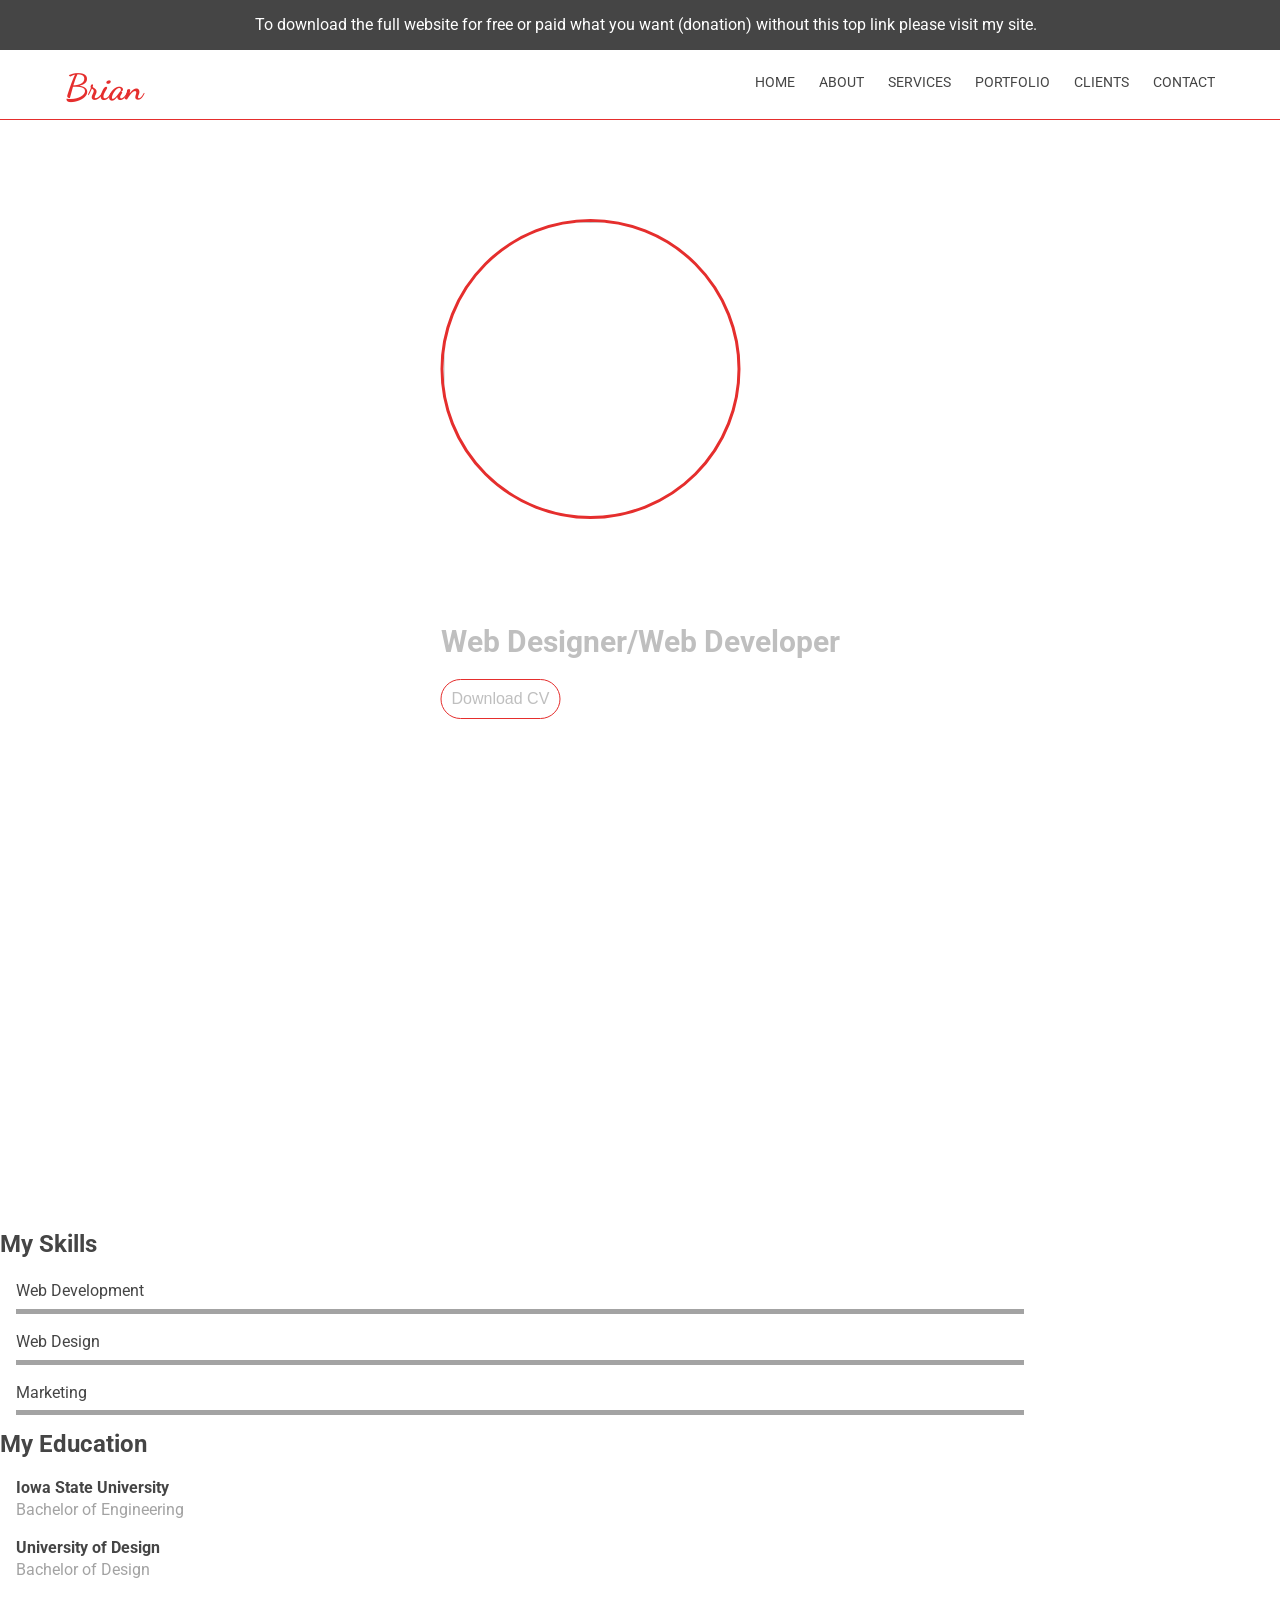
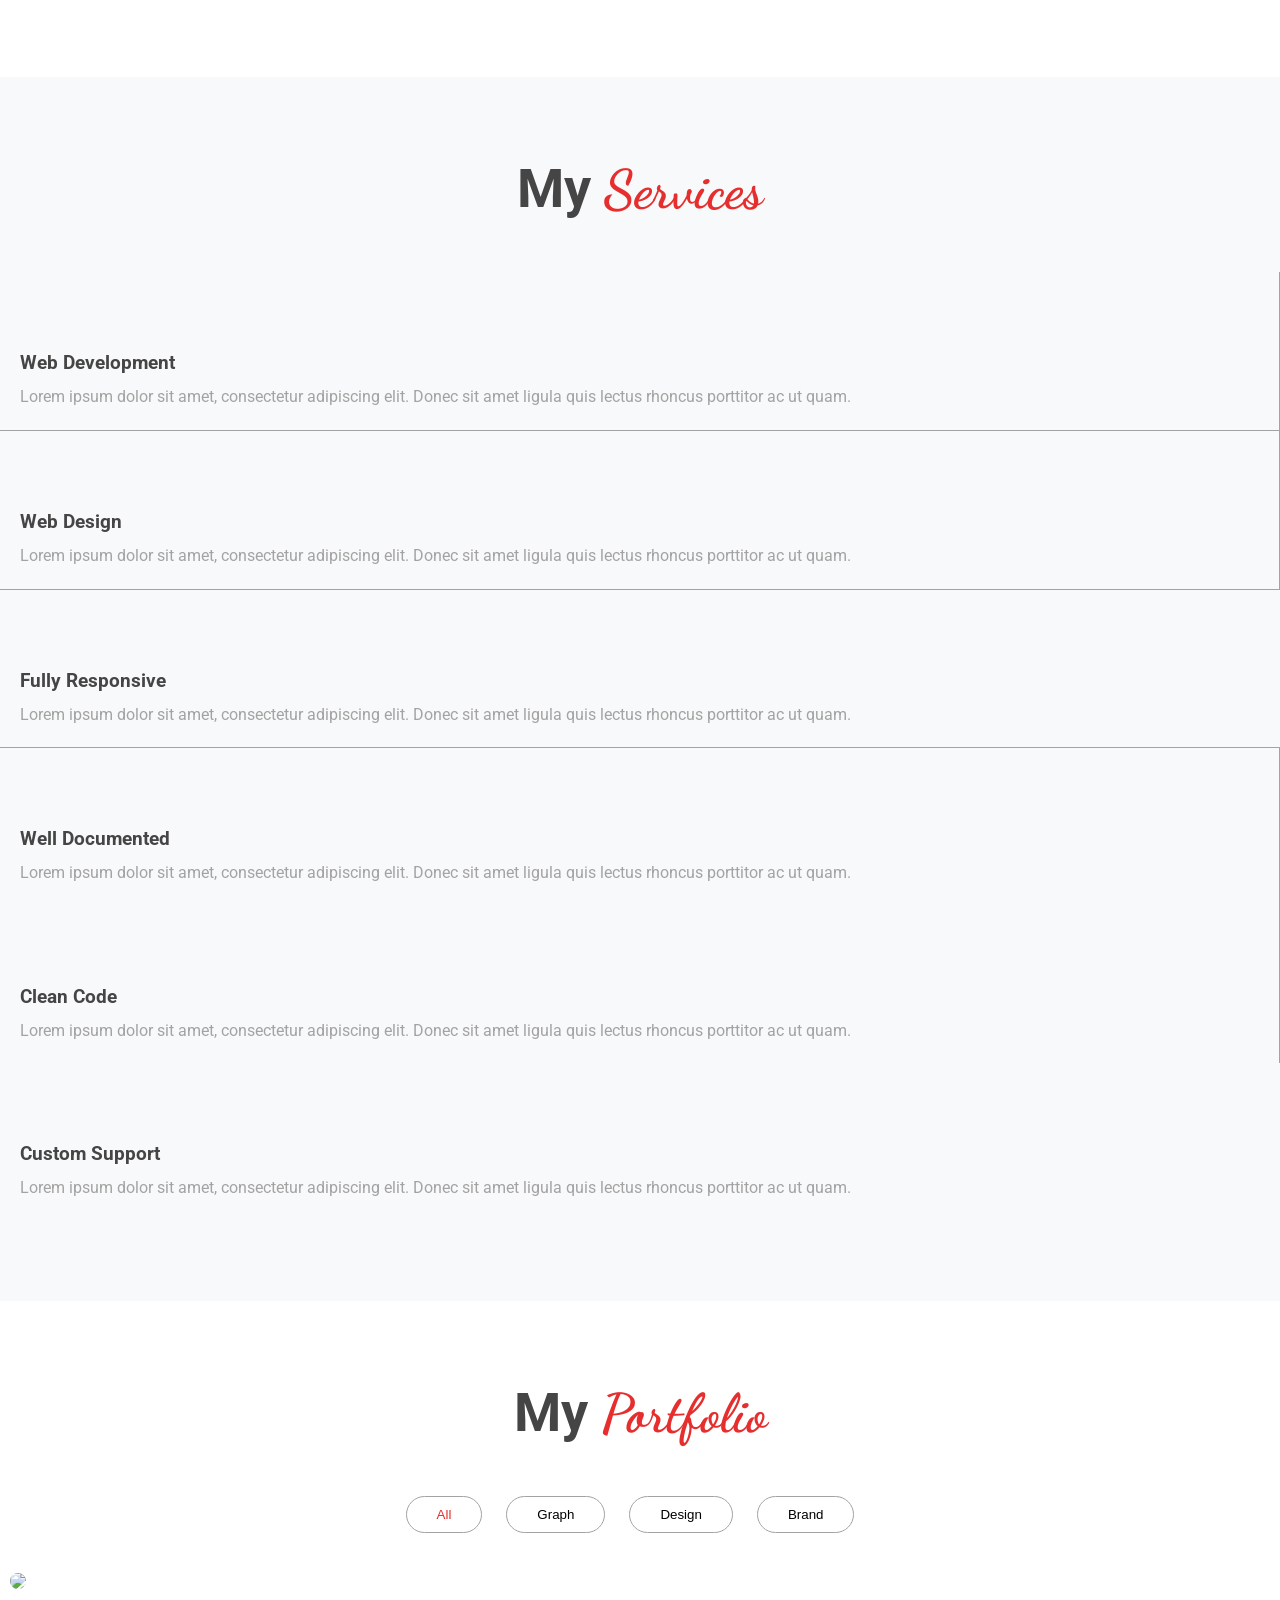
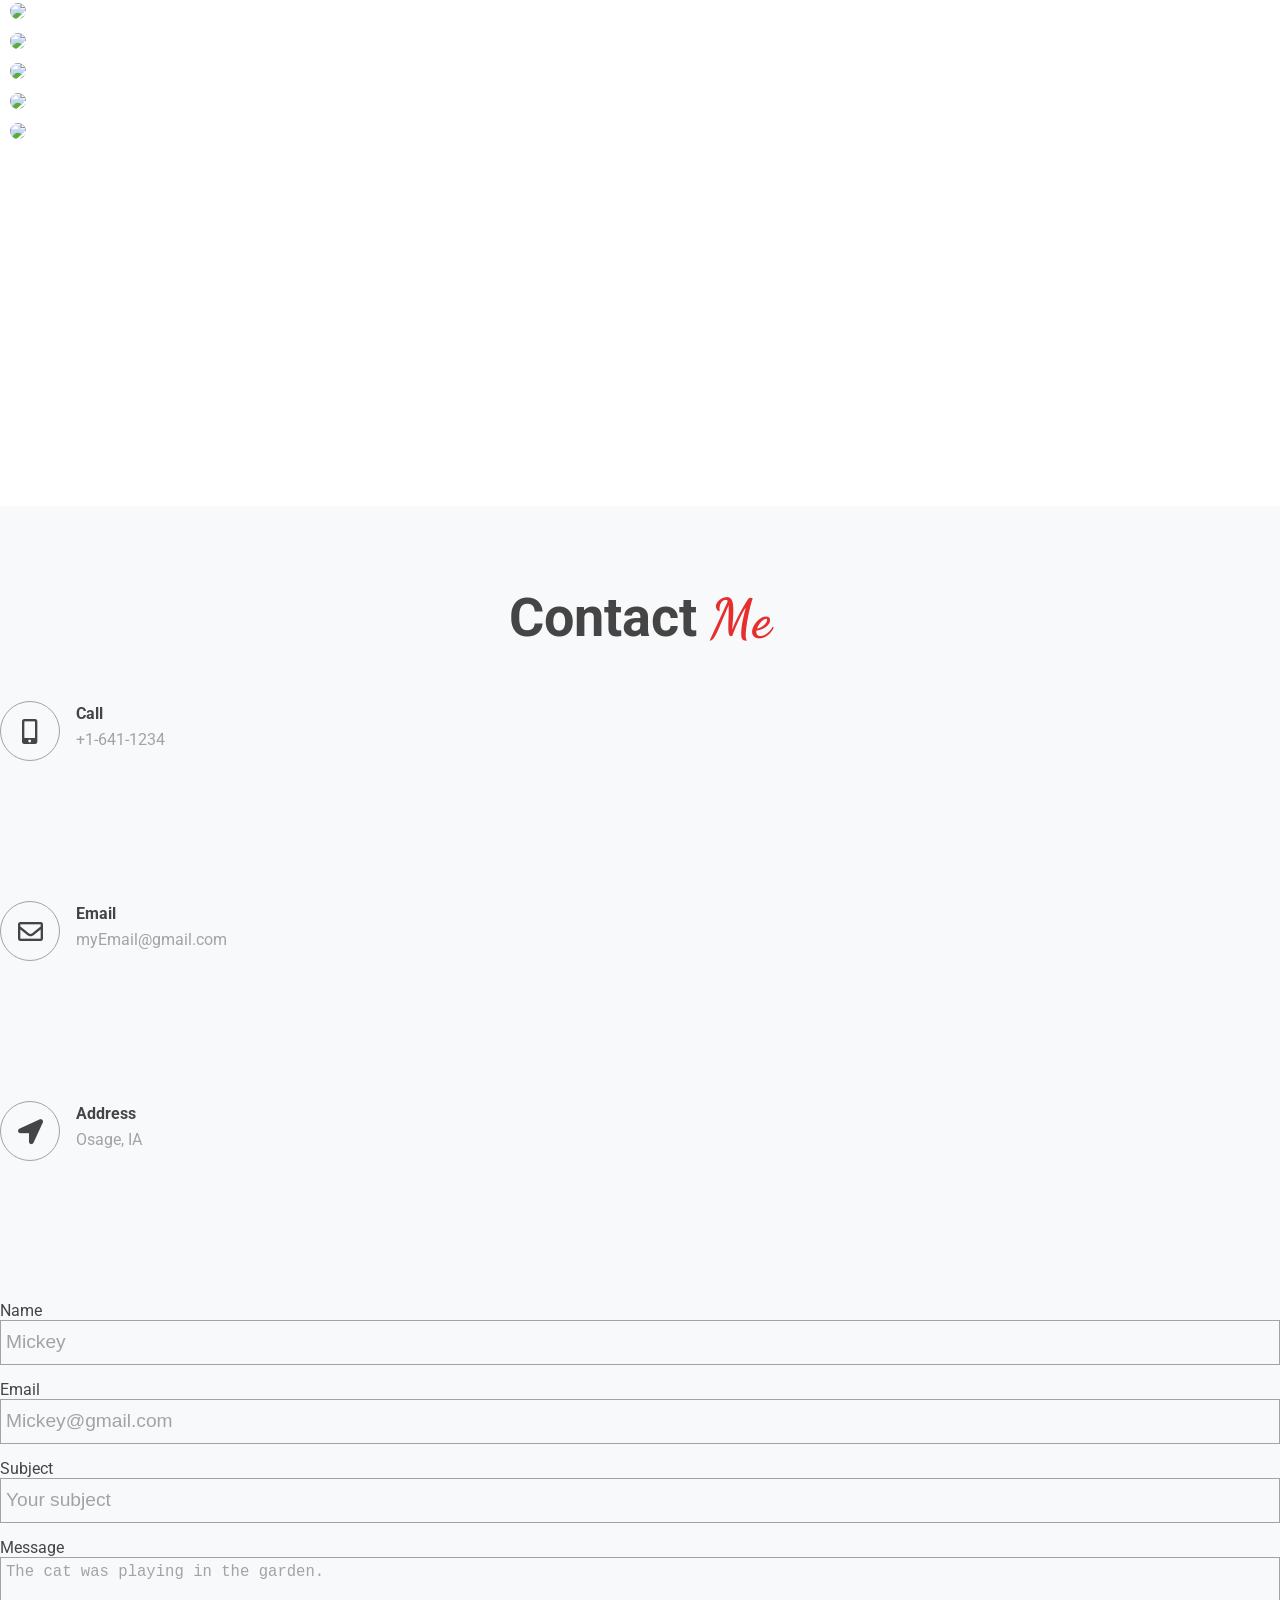
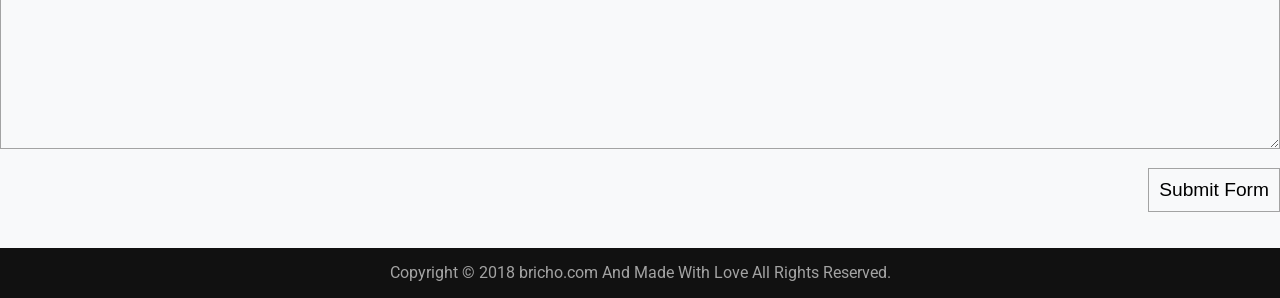
==== 25 Complete Website Project/Brian - Personal Portfolio/index.html @ 04a45b04 "frontend" ====
<!DOCTYPE html>
<html lang="en" >
<head>
  <meta charset="UTF-8">
  <title>CodePen - Brian - Personal Portfolio</title>
  <meta charset="utf-8">
<meta name="viewport" content="width=device-width, initial-scale=1.0">
<title>Brian</title>
<link rel="stylesheet" href="https://use.fontawesome.com/releases/v5.0.10/css/all.css" integrity="sha384-+d0P83n9kaQMCwj8F4RJB66tzIwOKmrdb46+porD/OvrJ+37WqIM7UoBtwHO6Nlg" crossorigin="anonymous">
<link rel="stylesheet" href="https://cdnjs.cloudflare.com/ajax/libs/OwlCarousel2/2.3.4/assets/owl.carousel.min.css">
<link rel="stylesheet" href="https://cdnjs.cloudflare.com/ajax/libs/OwlCarousel2/2.3.4/assets/owl.theme.default.min.css">
<meta name="viewport" content="width=device-width, initial-scale=1"><link rel='stylesheet' href='https://cdnjs.cloudflare.com/ajax/libs/flexboxgrid/6.3.1/flexboxgrid.min.css'>
<link rel='stylesheet' href='https://use.fontawesome.com/releases/v5.010/css/all.css'>
<link rel='stylesheet' href='https://fonts.googleapis.com/css?family=Dancing+Script|Roboto'>
<link rel='stylesheet' href='https://cdnjs.cloudflare.com/ajax/libs/OwlCarousel2/2.3.4/assets/owl.carousel.min.css'>
<link rel='stylesheet' href='https://cdnjs.cloudflare.com/ajax/libs/OwlCarousel2/2.3.4/assets/owl.theme.default.min.css'>
<link rel='stylesheet' href='https://cdnjs.cloudflare.com/ajax/libs/magnific-popup.js/1.1.0/magnific-popup.css'><link rel="stylesheet" href="./style.css">

</head>
<body>
<!-- partial:index.partial.html -->
<!--
For best view switch to full view.

NOTE: For some reason the client section is not loading but does work on the live demo on my website and download version

This is a portfolio I decided to create for people to show off their work. This portfolio includes a working ajax form.  For some reason, I can't get font awesome to show up and will try to get that fix.  As of right now, the ajax will not work in codepen. 

Also if feel free to rename it to whatever you want.

To download this portfolio for free or pay what you want by making a small donation using paypal please visit my website,
http://www.bricho.com/reviews/brian.html

Features
-working ajax form
-sass files when downloaded on the website
-takes advantage of sass variable for easier customization
-Readme files and commented for easy customization

Sources
-Scroll Magic
-Magnific-Popup
-Owl Carousel 2
-Font Awesome
-Flex Box Grid

Images
-Unsplash - pics will be replace with image holder if download on site but can easily be found on unsplash.com

License
-Footer with credit must remain on.  If you really want the footer off then please contact me on my website about making a small donation and I will allow the footer to come off.  If you are taking it for free then please keep the footer with credit on.

For best view switch to full view.

-->

<body>
    
<!--------------------------------------PRELOAD PAGE-------------------------------------->
<!--
<div id="preload-overlay">
    <div class="loader-frame">
        <div class="loader1" id="loader1"></div>
        <div class="loader2" id="loader2"></div>
    </div>
</div>
   --> 
<!--------------------------------------HEADER-------------------------------------->
 
  <div class="link-header">
    <a href="http://www.bricho.com/reviews/brian.html" target="_blank">To download the full website for free or paid what you want (donation) without this top link please visit my site.</a>
  </div>
 
<header id="main-header">
    <div class="header-wrapper">
        <a class="logo" href="#">Brian</a>

        <div class="mobile-toggle">
            <span></span>
            <span></span>
            <span></span>
        </div>

        <nav>
            <ul>
                <!--Main nav to navigate to different parts of the page-->
                <li><a id="hero-link" href="#hero">Home</a></li>
                <li><a id="about-link" href="#about">About</a></li>
                <li><a id="services-link" href="#services">Services</a></li>
                <li><a id="portfolio-link" href="#portfolio">Portfolio</a></li>
                <li><a id="client-link" href="#client">Clients</a></li>
                <li><a id="contact-link" href="#contact">Contact</a></li>
            </ul>
        </nav>
    </div>
</header>
    
<!--------------------------------------HERO IMAGE-------------------------------------->

<<section id="hero">
    <div id="particles-js">
        <div class="row center-xs center-sm center-md center-lg middle-xs middle-sm middle-md middle-lg">
            <div class="col-xs-10 col-sm-10 col-md-10 col-lg-10">
                <div class="hero-content">
                    <img src="http://www.bricho.com/demo/brian/with-particles/img/profile-pic2.jpeg">
                    <h1>Hi! I'm Brian</h1>
                    <h2 id="hero-text-animation">Web Designer/Web Developer</h2>
                    <button class="download"><a download href="downloads/example.txt">Download CV</a></button><!--To add your file simply replace example.txt with whatever file you want-->
                </div>
            </div>
        </div>
    </div>
</section>

<!--------------------------------------ABOUT SECTION-------------------------------------->
    
<section id="about">
    <div class="container">
        <div class="row left-xs left-sm left-md left-lg">
            <div class="col-xs-12 col-sm-12 col-md-6 col-lg-6">
                <div class="about-text">
                    <h2>Hi, I'm <span class="accent-text">Brian</span></h2>
                    <p>I am Brian fusce quis volutpat porta, ut tincidunt eros est nec diam erat quis volutpat porta, neque massa, ut tincidunt eros est nec diam Fusce Fusce quis volutpat porta, ut tincidunt eros est nec diam erat quis volutpat porta, neque massa, ut tincidunt eros est nec diam Fusce Fusce quis volutpat porta, ut tincidunt eros est nec diam erat quis volutpat porta, neque massa, ut tincidunt eros est nec diam Lorem Ipsum is simply dummy text of the printing and typesetting industry. Lorem Ipsum has been the industry's standard dummy text ever since the 1500s, when an unknown printer took a galley of type and scrambled it to make a type specimen book.
                    </p>
                    <ul class="about-social">
                        <!--Social icons for the about section-->
                        <!--These icons are font-awesome icons and more can be looked up at https://fontawesome.com/icons?d=gallery-->
                        <li><a href="http://www.google.com"><i class="fab fa-facebook-f"></i></a></li>
                        <!--Simply replace the google link with your social media link-->
                        <li><a href="http://www.google.com"><i class="fab fa-twitter"></i></a></li>
                        <li><a href="http://www.google.com"><i class="far fa-envelope"></i></a></li>
                        <li><a href="http://www.google.com"><i class="fab fa-google-plus-g"></i></a></li>
                        <li><a href="http://www.google.com"><i class="fab fa-youtube"></i></a></li>
                    </ul>
                </div>
            </div>
            <div class="col-xs-12 col-sm-12 col-md-6 col-lg-6">
                <div class="about-resume">
                    <div class="skills">
                        <h2>My Skills</h2>
                        
                        <div class="skill-progress-container">
                            <p>Web Development</p>
                            <div class="skill-bar">
                                <div class="bar-percent development"><div class="inner-percent"></div></div>
                            </div>
                        </div>
                        
                        <div class="skill-progress-container">
                            <p>Web Design</p>
                            <div class="skill-bar">
                                <div class="bar-percent design"><div class="inner-percent"></div></div>
                            </div>
                        </div>
                        
                        <div class="skill-progress-container">
                            <p>Marketing</p>
                            <div class="skill-bar">
                                <div class="bar-percent marketing"><div class="inner-percent"></div></div>
                            </div>
                        </div>
                    </div>
                    
                    <div class="education">
                        <h2>My Education</h2>
                        <div class="eduction-block">
                            <h4>Iowa State University</h4>
                            <p>Bachelor of Engineering</p>
                        </div>
                        <div class="eduction-block">
                            <h4>University of Design</h4>
                            <p>Bachelor of Design</p>
                        </div>
                    </div>
                </div>
            </div>
        </div>
    </div>
</section>
   
<!--------------------------------------SERVICES SECTION-------------------------------------->

<section id="services">
    <div class="container">
        <div class="section-title">
            <h1>My <span class="accent-text">Services</span></h1>
        </div>
        
        <div class="row center-xs center-sm center-md center-lg trigger"><!--Row 1-->
            <div class="col-xs-12 col-sm-6 col-md-4 col-lg-4 hb vb">
                <div class="service-block">
                    <i class="icon fas fa-code"></i>
                    <h3>Web Development</h3>
                    <p>Lorem ipsum dolor sit amet, consectetur adipiscing elit. Donec sit amet ligula quis lectus rhoncus porttitor ac ut quam.</p>
                </div>
            </div>
            <div class="col-xs-12 col-sm-6 col-md-4 col-lg-4 hb vb">
                <div class="service-block">
                    <i class="icon fas fa-laptop"></i>
                    <h3>Web Design</h3>
                    <p>Lorem ipsum dolor sit amet, consectetur adipiscing elit. Donec sit amet ligula quis lectus rhoncus porttitor ac ut quam.</p>
                </div>
            </div>
            <div class="col-xs-12 col-sm-6 col-md-4 col-lg-4 hb vb">
                <div class="service-block">
                    <i class="icon fas fa-mobile-alt"></i>
                    <h3>Fully Responsive</h3>
                    <p>Lorem ipsum dolor sit amet, consectetur adipiscing elit. Donec sit amet ligula quis lectus rhoncus porttitor ac ut quam.</p>
                </div>
            </div>  
        
            <div class="col-xs-12 col-sm-6 col-md-4 col-lg-4 hb vb">
                <div class="service-block">
                    <i class="icon far fa-file-alt"></i>
                    <h3>Well Documented</h3>
                    <p>Lorem ipsum dolor sit amet, consectetur adipiscing elit. Donec sit amet ligula quis lectus rhoncus porttitor ac ut quam.</p>
                </div>
            </div>
            <div class="col-xs-12 col-sm-6 col-md-4 col-lg-4 hb vb">
                <div class="service-block">
                    <i class="icon far fa-copy"></i>
                    <h3>Clean Code</h3>
                    <p>Lorem ipsum dolor sit amet, consectetur adipiscing elit. Donec sit amet ligula quis lectus rhoncus porttitor ac ut quam.</p>
                </div>
            </div>
            <div class="col-xs-12 col-sm-6 col-md-4 col-lg-4 hb vb">
                <div class="service-block">
                    <i class="icon fas fa-cogs"></i>
                    <h3>Custom Support</h3>
                    <p>Lorem ipsum dolor sit amet, consectetur adipiscing elit. Donec sit amet ligula quis lectus rhoncus porttitor ac ut quam.</p>
                </div>
            </div>
        </div>
        
    </div>
</section>
    
<!--------------------------------------PORTFOLIO SECTION-------------------------------------->
    
<section id="portfolio">
    <div class="container">
        <div class="section-title">
            <h1>My <span class="accent-text">Portfolio</span></h1>
        </div>
        
        <div id="filter-btn" class="button-group">
            <ul>
                <!--Buttons for the image filter-->
                <!--data-filter="What ever you want your image to be filter by"-->
                <li><button class="button is-checked" data-filter="*">All</button></li>
                <li><button class="button" data-filter=".graph">Graph</button></li>
                <li><button class="button" data-filter=".design">Design</button></li>
                <li><button class="button" data-filter=".brand">Brand</button></li>
                <!--End of image filter buttonimg/ports-->
            </ul>
        </div>
        
        <div class="img-grid">
            <div class="img-container graph" data-category="graph">
                <img src="http://www.bricho.com/demo/brian/with-particles/img/portfolio-img.jpeg">
                <div class="img-overlay popup-gallery" href="http://www.bricho.com/demo/brian/with-particles/img/portfolio-img.jpeg">
                    <div class="img-overlay-text">
                        <p>Category</p>
                        <h3>Project Title</h3>
                    </div>
                </div>
            </div>
            
            <div class="img-container brand" data-category="brand">
                <img src="http://www.bricho.com/demo/brian/with-particles/img/portfolio-img.jpeg">
                <div class="img-overlay popup-gallery" href="http://www.bricho.com/demo/brian/with-particles/img/portfolio-img.jpeg">
                    <div class="img-overlay-text">
                        <p>Category</p>
                        <h3>Project Title</h3>
                    </div>
                </div>
            </div>
            
            <div class="img-container design" data-category="design">
                <img src="http://www.bricho.com/demo/brian/with-particles/img/portfolio-img.jpeg">
                <div class="img-overlay popup-gallery" href="http://www.bricho.com/demo/brian/with-particles/img/portfolio-img.jpeg">
                    <div class="img-overlay-text">
                        <p>Category</p>
                        <h3>Project Title</h3>
                    </div>
                </div>
            </div>
            
            <div class="img-container design" data-category="design">
                <img src="http://www.bricho.com/demo/brian/with-particles/img/portfolio-img.jpeg">
                <div class="img-overlay popup-gallery" href="http://www.bricho.com/demo/brian/with-particles/img/portfolio-img.jpeg">
                    <div class="img-overlay-text">
                        <p>Category</p>
                        <h3>Project Title</h3>
                    </div>
                </div>
            </div>
            
            <div class="img-container design" data-category="design">
                <img src="http://www.bricho.com/demo/brian/with-particles/img/portfolio-img.jpeg">
                <div class="img-overlay popup-gallery" href="http://www.bricho.com/demo/brian/with-particles/img/portfolio-img.jpeg">
                    <div class="img-overlay-text">
                        <p>Category</p>
                        <h3>Project Title</h3>
                    </div>
                </div>
            </div>
            
            <div class="img-container graph" data-category="graph">
                <img src="http://www.bricho.com/demo/brian/with-particles/img/portfolio-img.jpeg">
                <div class="img-overlay popup-gallery" href="http://www.bricho.com/demo/brian/with-particles/img/portfolio-img.jpeg">
                    <div class="img-overlay-text">
                        <p>Category</p>
                        <h3>Project Title</h3>
                    </div>
                </div>
            </div>
            
            <!--To add more images simply copy and paste the block of code below not including the comments for each new image.
            If adding more images and you decide that you want a max-height and a overlay of auto meaning a scroll bar will display once you go past the max
            height simply comment out the two blocks of code in styles.scss in the PORTFOLIO section in .img-grid.

            <div class="img-container graph" data-category="graph">
                <img src="img/portfolio-img.jpeg">
                <div class="img-overlay popup-gallery" href="img/portfolio-img.jpeg">
                    <div class="img-overlay-text">
                        <p>Category</p>
                        <h3>Project Title</h3>
                    </div>
                </div>
            </div>

            End of bock of code for copying and pasting-->
            
        </div>
        
    </div>
</section>
    
<!--------------------------------------CLIENT SECTION-------------------------------------->    
    
<section id="client">
    <div class="container">
        <div class="section-title">
            <h1>My Clients</h1>
        </div>
        
        <div class="loop owl-carousel owl-theme">
            <!--To add more testimonial simply and copy and paste another testimonial what is the block of code inbetween these comments-->
            <div class="testimonial-block">
                <p>Lorem Ipsum is simply dummy text of the printing and industry. Lorem Ipsum has been the industry's standard dummy, when an unknown printer took a galley of type a type specimen book.</p>
                <p>Brian Chodur | Evato Author</p>
            </div>
            <!--End of testimonial-->
            <div class="testimonial-block">
                <p>Lorem Ipsum is simply dummy text of the printing and industry. Lorem Ipsum has been the industry's standard dummy, when an unknown printer took a galley of type a type specimen book.</p>
                <p>Brian Chodur | Evato Author</p>
            </div>
            <div class="testimonial-block">
                <p>Lorem Ipsum is simply dummy text of the printing and industry. Lorem Ipsum has been the industry's standard dummy, when an unknown printer took a galley of type a type specimen book.</p>
                <p>Brian Chodur | Evato Author</p>
            </div>
        </div>
    </div>
</section>
    
<!--------------------------------------CONTACT SECTION-------------------------------------->
    
<section id="contact">
    <div class="container">
        <div class="section-title">
            <h1>Contact <span class="accent-text">Me</span></h1>
        </div>
        
        <div class="row center-xs center-sm center-md center-lg">
            <div class="col-xs-12 col-sm-4 col-md-4 col-lg-4">
                <div class="contact-info">
                    
                    <div class="contact-block">
                        <i class="fas fa-mobile-alt"></i>
                        <div class="contact-text">
                            <p>Call</p>
                            <p>+1-641-1234</p>
                        </div>
                    </div>
                    
                    <div class="contact-block">
                        <i class="far fa-envelope"></i>
                        <div class="contact-text">
                            <p>Email</p>
                            <p>myEmail@gmail.com</p>
                        </div>
                    </div>
                    
                    <div class="contact-block">
                        <i class="fas fa-location-arrow"></i>
                        <div class="contact-text">
                            <p>Address</p>
                            <p>Osage, IA</p>
                        </div>
                    </div>
                </div>
            </div>
            
            <div class="col-xs-12 col-sm-8 col-md-8 col-lg-8">
                <form id="contact-form" onsubmit="submitForm(); return false;">
                    <div class="field">
                        Name<br>
                        <input type="text" id="name" value="Mickey" required>
                    </div>
                    <div class="field">
                        Email<br>
                        <input type="text" id="email" value="Mickey@gmail.com" required>
                    </div>
                    <div class="field">
                        Subject<br>
                        <input type="text" id="subject" value="Your subject" required>
                    </div>
                    <div class="field">
                        Message<br>
                        <textarea id="message" rows="10" cols="75" required>The cat was playing in the garden.</textarea>
                    </div>
                    <div class="field">
                        <input type="submit" id="contact-submit" value="Submit Form"><span id="status"></span>
                    </div>
                </form>
            </div>
        
        </div>
    </div>
</section>
    
<!--------------------------------------FOOTER SECTION-------------------------------------->

<footer>
    <p>Copyright &#169; 2018 bricho.com And Made With Love All Rights Reserved.</p>
</footer>
    
<script src="https://ajax.googleapis.com/ajax/libs/jquery/3.3.1/jquery.min.js"></script>
<script src="https://unpkg.com/isotope-layout@3/dist/isotope.pkgd.min.js"></script>
<script src="http://cdn.jsdelivr.net/particles.js/2.0.0/particles.min.js"></script>
<script src="js/particles.js"></script>
<script src="js/owl.carousel.min.js"></script>
<script src="js/jquery.magnific-popup.js"></script>
<script src="js/scrollmagic/minified/ScrollMagic.min.js"></script>
<script src="js/scrollmagic/uncompressed/plugins/debug.addIndicators.js"></script>
<script src="js/main.js"></script>
    
</body>
</html>
<!-- partial -->
  <script src='https://cdnjs.cloudflare.com/ajax/libs/jquery/3.3.1/jquery.min.js'></script>
<script src='https://unpkg.com/isotope-layout@3/dist/isotope.pkgd.min.js'></script>
<script src='https://cdn.jsdelivr.net/particles.js/2.0.0/particles.min.js'></script>
<script src='https://cdnjs.cloudflare.com/ajax/libs/OwlCarousel2/2.3.4/assets/owl.carousel.min.css'></script>
<script src='https://cdnjs.cloudflare.com/ajax/libs/magnific-popup.js/1.1.0/jquery.magnific-popup.min.js'></script>
<script src='https://cdnjs.cloudflare.com/ajax/libs/ScrollMagic/2.0.2/ScrollMagic.min.js'></script><script  src="./script.js"></script>

</body>
</html>
---- 25 Complete Website Project/Brian - Personal Portfolio/style.css ----
* {
  -webkit-box-sizing: border-box;
  box-sizing: border-box;
  margin: 0;
  padding: 0; }

body, html {
  margin: 0;
  padding: 0;
  height: 100%; }

img {
  width: 100%; 
}

.container {
  margin: auto;
  padding-top: 80px;
  padding-bottom: 80px; }

/***********************************UNIVERSAL STYLES***********************************/
body {
  font-family: "Roboto", sans-serif;
  color: #454545; }

@media screen and (max-width: 760px) {
  .container {
    padding-right: 25px;
    padding-left: 25px; } }

.section-title {
  font-size: 36px;
  text-align: center;
  margin-bottom: 50px; }

.accent-text {
  font-family: "Dancing Script", cursive;
  color: #E52E2D; }

.active {
  color: #E52E2D; }

.is-checked {
  color: #E52E2D; }

h2 {
  margin-bottom: 20px; }

h3 {
  margin-top: 20px;
  margin-bottom: 10px; }

p {
  font-size: 16px;
  line-height: 1.6;
  color: #a3a3a3; }

ul {
  list-style: none; }

li {
  display: inline-block; }

a {
  text-decoration: none; }

/***********************************SCROLL BAR STYLES***********************************/
/* width */
::-webkit-scrollbar {
  width: 5px; }

/* Track */
::-webkit-scrollbar-track {
  background: #a3a3a3;
  border-radius: 10px; }

/* Handle */
::-webkit-scrollbar-thumb {
  background: #E52E2D; }

/***********************************PRELOAD PAGE***********************************/
#preload-overlay {
  width: 100%;
  height: 100%;
  background: #fff;
  position: fixed;
  top: 0;
  left: 0;
  z-index: 9000; }

.loader-frame {
  width: 100px;
  height: 100px;
  top: 50%;
  left: 50%;
  -webkit-transform: translate(-50%, -50%);
  -ms-transform: translate(-50%, -50%);
  transform: translate(-50%, -50%);
  position: relative; }

.loader1, .loader2 {
  position: absolute;
  border: 5px solid transparent;
  border-radius: 50%; }

.loader1 {
  width: 100px;
  height: 100px;
  border-top: 5px solid #E52E2D;
  border-bottom: 5px solid #E52E2D;
  -webkit-animation: clockwisespin 2s linear infinite;
  animation: clockwisespin 2s linear infinite; }

.loader2 {
  width: 90px;
  height: 90px;
  border-left: 5px dotted #454545;
  border-right: 5px dotted #454545;
  top: 5px;
  left: 5px;
  -webkit-animation: anticlockwisespin 2.5s linear infinite;
  animation: anticlockwisespin 2.5s linear infinite; }

@-webkit-keyframes clockwisespin {
  from {
    -webkit-transform: rotate(0deg);
    transform: rotate(0deg); }
  to {
    -webkit-transform: rotate(360deg);
    transform: rotate(360deg); } }

@keyframes clockwisespin {
  from {
    -webkit-transform: rotate(0deg);
    transform: rotate(0deg); }
  to {
    -webkit-transform: rotate(360deg);
    transform: rotate(360deg); } }

@-webkit-keyframes anticlockwisespin {
  from {
    -webkit-transform: rotate(0deg);
    transform: rotate(0deg); }
  to {
    -webkit-transform: rotate(-360deg);
    transform: rotate(-360deg); } }

@keyframes anticlockwisespin {
  from {
    -webkit-transform: rotate(0deg);
    transform: rotate(0deg); }
  to {
    -webkit-transform: rotate(-360deg);
    transform: rotate(-360deg); } }

@-webkit-keyframes fadeout {
  from {
    opactity: 1; }
  to {
    opacity: 0; } }

@keyframes fadeout {
  from {
    opactity: 1; }
  to {
    opacity: 0; } }

/***********************************HEADER STYLES***********************************/
#main-header {
  position: fixed;
  top: 50px;
  max-height: 70px;
  width: 100%;
  padding: 20px 0 10px 0;
  z-index: 900;
  background: #fff;
  border-bottom: 1px #E52E2D solid;
  overflow: hidden; }
  @media screen and (max-width: 760px) {
    #main-header {
      padding-top: 25px; } }

.open-nav {
  max-height: 400px !important; }
  .open-nav .mobile-toggle {
    -webkit-transform: rotate(-90deg);
    -ms-transform: rotate(-90deg);
    transform: rotate(-90deg); }

.logo {
  float: left;
  display: block;
  margin-top: 0;
  margin-bottom: 10px;
  line-height: 1;
  font-size: 27pt;
  font-weight: bold;
  color: #E52E2D;
  font-family: "Dancing Script", cursive; }
  @media screen and (max-width: 760px) {
    .logo {
      float: none; } }

#main-header nav {
  width: 80%;
  float: right; }
  @media screen and (max-width: 760px) {
    #main-header nav {
      width: 100%; } }
  #main-header nav ul {
    float: right;
    overflow: hidden;
    list-style: none;
    text-align: right; }
    @media screen and (max-width: 760px) {
      #main-header nav ul {
        width: 100%;
        float: left;
        padding-top: 10px;
        margin-bottom: 20px;
        text-align: center; } }
    #main-header nav ul li {
      display: inline-block;
      margin-left: 20px;
      line-height: 1.5; }
      @media screen and (max-width: 760px) {
        #main-header nav ul li {
          width: 100%;
          padding: 10px 0;
          margin: 0; } }
    #main-header nav ul a {
      color: #454545;
      text-transform: uppercase;
      font-size: 14px;
      -webkit-transition: color 0.3s ease;
      -o-transition: color 0.3s ease;
      transition: color 0.3s ease; }
    #main-header nav ul .active {
      color: #E52E2D; }
    #main-header nav ul a:hover {
      color: #E52E2D; }

.mobile-toggle {
  display: none;
  cursor: pointer;
  font-size: 20px;
  position: absolute;
  right: 22px;
  top: 0;
  width: 30px;
  -webkit-transition: all 200ms ease-in;
  -moz-transition: all 200ms ease-in;
  -o-transition: all 200ms ease-in;
  transition: all 200ms ease-in; }
  @media screen and (max-width: 760px) {
    .mobile-toggle {
      display: block; } }
  .mobile-toggle span {
    width: 30px;
    height: 4px;
    margin-bottom: 6px;
    border-radius: 1000px;
    background: #454545;
    display: block; }

.header-wrapper {
  max-width: 1200px;
  margin: 0 auto;
  position: relative;
  padding: 0 25px; }

/***********************************HERO STYLES***********************************/
#hero {
  background: url("http://www.bricho.com/demo/brian/with-particles/img/hero8.jpg") no-repeat center center;
  background-size: cover;
  background-attachment: fixed;
  height: 100%;
  position: relative; }

#particles-js {
  width: 100%;
  height: 100%; }

.hero-content {
  position: absolute;
  top: 50%;
  left: 50%;
  -webkit-transform: translate(-50%, -50%);
  -ms-transform: translate(-50%, -50%);
  transform: translate(-50%, -50%); }
  .hero-content h1 {
    font-size: 50px;
    color: #fff;
    margin-top: 30px;
    margin-bottom: 10px; }
  .hero-content h2 {
    font-size: 30px;
    color: #bfbfbf; }
  .hero-content .download {
    color: #bfbfbf;
    background: none;
    border: 1px #E52E2D solid;
    border-radius: 1000px;
    padding: 10px;
    -webkit-transition: border-color 0.3s ease;
    -o-transition: border-color 0.3s ease;
    transition: border-color 0.3s ease;
    cursor: pointer; }
    .hero-content .download a {
      color: #bfbfbf;
      font-size: 16px; }
    .hero-content .download:hover {
      border-color: #bfbfbf; }

.hero-content img {
  width: 300px;
  height: 300px;
  border-radius: 50%;
  border: 3px #E52E2D solid; }
  @media screen and (max-width: 768px) {
    .hero-content img {
      width: 200px;
      height: 200px; } }

/***********************************ABOUT STYLES***********************************/
.about-text {
  opacity: 0;
  -webkit-transform: translateX(25px);
  -ms-transform: translateX(25px);
  transform: translateX(25px);
  -webkit-transition: all .3s ease-out;
  -o-transition: all .3s ease-out;
  transition: all .3s ease-out; }

.about-text-animate {
  opacity: 1;
  -webkit-transform: translateX(0);
  -ms-transform: translateX(0);
  transform: translateX(0); }

.about-social {
  margin-top: 20px;
  margin-bottom: 20px; }
  .about-social li {
    padding-right: 20px; }
  .about-social .fab, .about-social .far {
    width: 40px;
    height: 40px;
    line-height: 40px;
    text-align: center;
    font-size: 20px;
    border: 1px #a3a3a3 solid;
    border-radius: 50%;
    color: #454545;
    -webkit-transition: color 0.3s ease;
    -o-transition: color 0.3s ease;
    transition: color 0.3s ease;
    cursor: pointer; }
    .about-social .fab:hover, .about-social .far:hover {
      color: #E52E2D; }

.skill-progress-container p {
  color: #454545; }

.skill-progress-container, .eduction-block {
  margin-bottom: 15px;
  padding-left: 16px;
  width: 80%; }

.skill-bar {
  position: relative;
  width: 100%;
  height: 5px;
  margin-top: 5px;
  background: #a3a3a3; }

.bar-percent {
  position: absolute;
  top: 0;
  left: 0;
  height: inherit; }

.inner-percent {
  height: inherit;
  width: 0;
  background: #E52E2D;
  -webkit-transition: all .3s linear;
  -o-transition: all .3s linear;
  transition: all .3s linear; }

.inner-percent-animate {
  width: 100%; }

.development {
  width: 63%; }

.design {
  width: 86%; }

.marketing {
  width: 79%; }

/***********************************SERVICES STYLES***********************************/
#services {
  background: #f8f9fa; }

.service-block {
  padding: 20px; }
  .service-block .icon {
    color: #E52E2D;
    font-size: 40px;
    opacity: 0;
    -webkit-transform: translateY(-20px);
    -ms-transform: translateY(-20px);
    transform: translateY(-20px);
    -webkit-transition: all .3s ease-out;
    -o-transition: all .3s ease-out;
    transition: all .3s ease-out; }
  .service-block .service-icon-animate {
    opacity: 1;
    -webkit-transform: translateY(0);
    -ms-transform: translateY(0);
    transform: translateY(0); }

.hb:nth-child(1), .hb:nth-child(2), .hb:nth-child(3) {
  border-bottom: 1px #a3a3a3 solid; }

@media screen and (max-width: 991px) {
  .hb:nth-child(-n+4) {
    border-bottom: 1px #a3a3a3 solid; } }

@media screen and (max-width: 768px) {
  .hb:nth-child(5) {
    border-bottom: 1px #a3a3a3 solid; } }

.vb:nth-child(1), .vb:nth-child(2), .vb:nth-child(4), .vb:nth-child(5) {
  border-right: 1px #a3a3a3 solid; }

@media screen and (max-width: 991px) {
  .vb:nth-child(1), .vb:nth-child(2), .vb:nth-child(4), .vb:nth-child(5) {
    border-right: none; }
  .vb:nth-child(2n+1) {
    border-right: 1px #a3a3a3 solid; } }

@media screen and (max-width: 768px) {
  .vb:nth-child(-n+6) {
    border-right: none; } }

/***********************************PORTFOLIO STYLES***********************************/
#filter-btn {
  margin-bottom: 40px; }
  #filter-btn ul {
    text-align: center; }
  #filter-btn li {
    padding-right: 20px; }
    @media screen and (max-width: 760px) {
      #filter-btn li {
        display: block;
        margin-top: 10px; } }
  #filter-btn .button {
    border: 1px #a3a3a3 solid;
    padding: 10px 30px 10px 30px;
    border-radius: 500px;
    background: none;
    cursor: pointer;
    outline: none;
    -webkit-transition: all .3s ease-out;
    -o-transition: all .3s ease-out;
    transition: all .3s ease-out; }
    #filter-btn .button:hover {
      color: #E52E2D; }

.img-container {
  position: relative;
  width: 30%;
  margin: 10px;
  height: auto; }
  .img-container img {
    border-radius: 10px; }
  @media screen and (max-width: 760px) {
    .img-container {
      width: 100%; } }

.img-overlay {
  position: absolute;
  width: 100%;
  height: 100%;
  top: 0;
  left: 0;
  background: rgba(229, 46, 45, 0.3);
  border-radius: 10px;
  outline: 1px solid #fff;
  outline-offset: -15px;
  cursor: pointer;
  -webkit-transition: all .3s ease-out;
  -o-transition: all .3s ease-out;
  transition: all .3s ease-out;
  opacity: 0; }
  .img-overlay:hover {
    opacity: 1; }

.img-overlay-text {
  position: inherit;
  top: 50%;
  left: 50%;
  -webkit-transform: translate(-50%, -50%);
  -ms-transform: translate(-50%, -50%);
  transform: translate(-50%, -50%);
  color: #fff;
  text-align: center; }
  .img-overlay-text h3 {
    margin: 0; }
  .img-overlay-text p {
    color: #fff; }

/***********************************CLIENT STYLES***********************************/
#client {
  background: url("../img/img3.jpg") no-repeat center center;
  background-size: cover;
  background-attachment: fixed;
  color: #fff; }

.testimonial-block {
  width: 60%;
  margin: 0 auto;
  text-align: center; }
  .testimonial-block p:nth-child(1) {
    color: white;
    margin-bottom: 15px;
    margin-top: 15px; }

/***********************************CONTACT STYLES***********************************/
#contact {
  background: #f8f9fa; }

.contact-block {
  height: 50px;
  margin-bottom: 150px; }
  @media screen and (max-width: 768px) {
    .contact-block {
      margin-bottom: 40px; } }

.contact-block .fas, .contact-block .far {
  display: inline-block;
  width: 60px;
  height: 60px;
  text-align: center;
  line-height: 60px;
  font-size: 25px;
  border: 1px #a3a3a3 solid;
  border-radius: 50%;
  color: #454545;
  float: left; }

.contact-text {
  float: left;
  padding-left: 16px; }
  .contact-text p:first-child {
    text-align: left;
    color: #454545;
    font-weight: bold; }

.field {
  width: 100%;
  text-align: left;
  margin-top: 15px; }

input[type=text] {
  display: inline-block;
  width: 100%;
  padding: 5px;
  height: 45px;
  font-size: 1.2em;
  background: #f8f9fa;
  border: 1px #a3a3a3 solid;
  color: #a3a3a3; }

textarea {
  display: inline-block;
  width: 100%;
  padding: 5px;
  font-size: 1.2em;
  background: #f8f9fa;
  border: 1px #a3a3a3 solid;
  color: #a3a3a3; }

#contact-submit {
  padding: 10px;
  background: none;
  border: 1px #a3a3a3 solid;
  cursor: pointer;
  font-size: 1.2em;
  float: right; }

/***********************************FOOTER STYLES***********************************/
footer {
  background: #111;
  padding: 12px 0 12px 0;
  text-align: center; }

.link-header{
  position: fixed;
  text-align: center;
  height: 50px;
  width: 100%;
  background: #454545;  
  z-index: 9999;
  line-height: 50px;
  overflow: auto;
}

.link-header a{
  color: #fff;
  
}
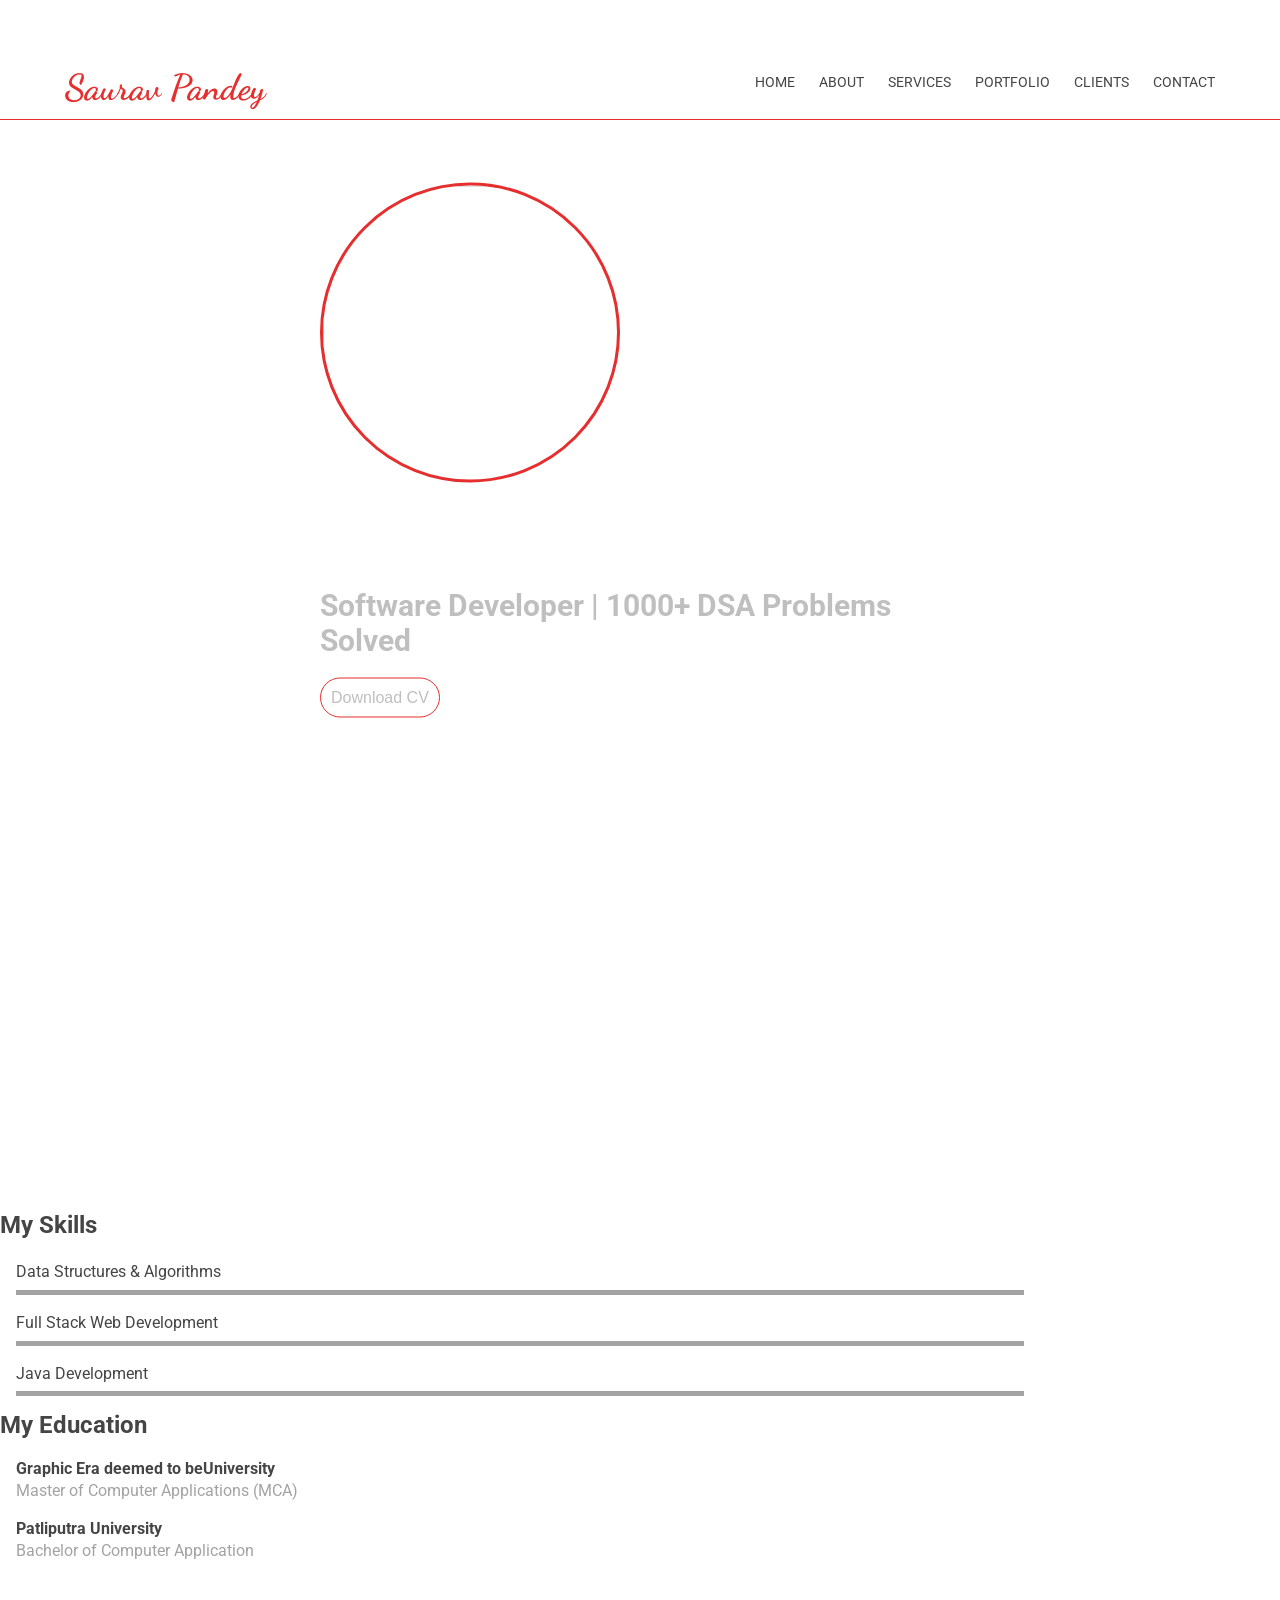
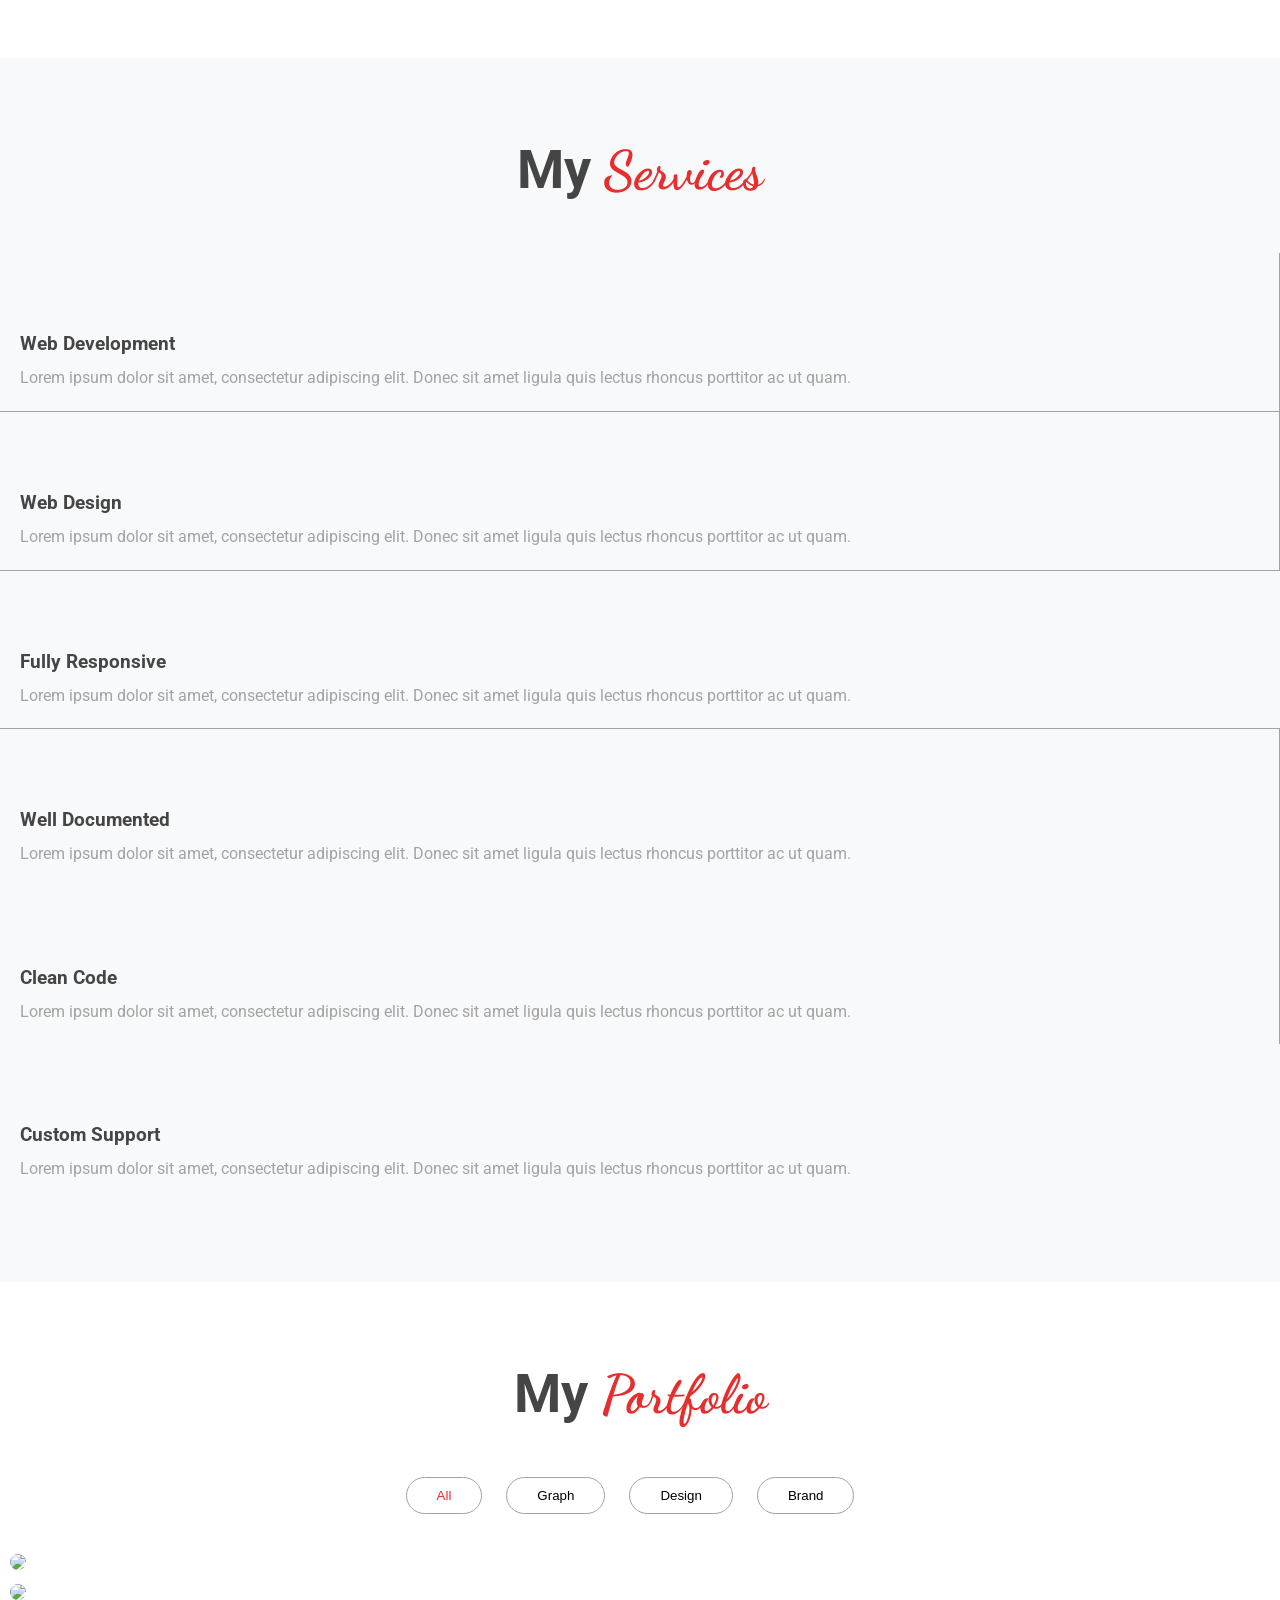
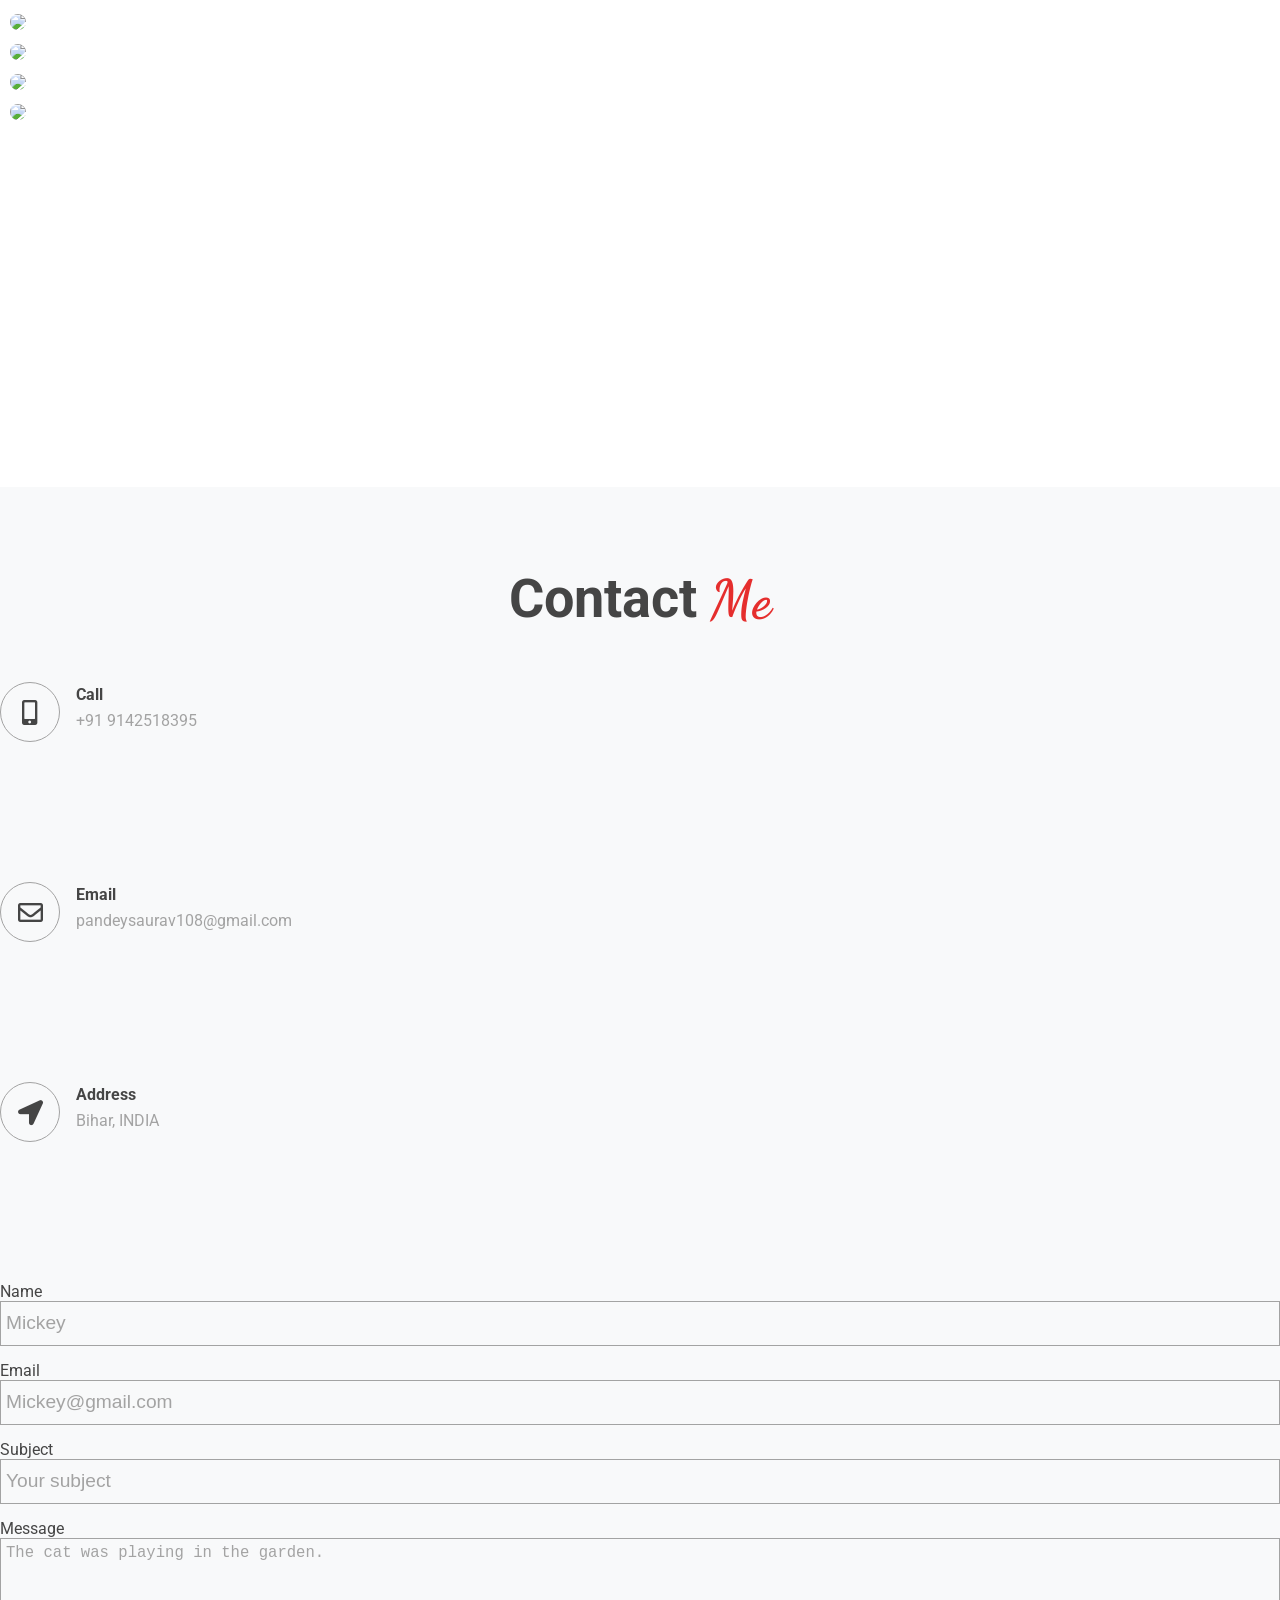
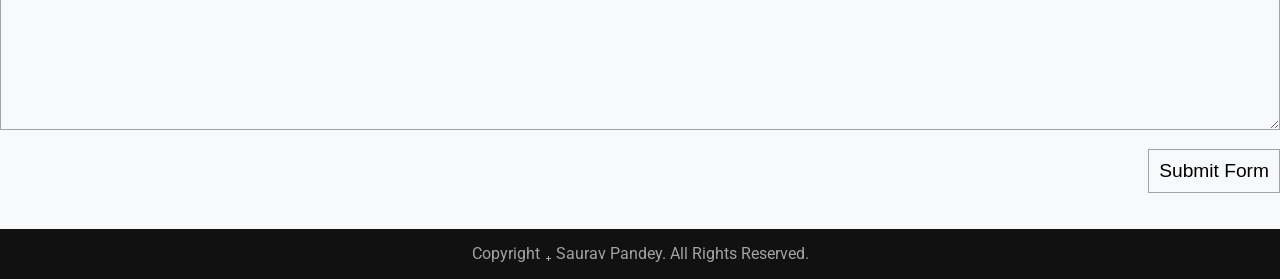
==== commit c41a3a04: "portfolio Sample" ====
--- a/25 Complete Website Project/Brian - Personal Portfolio/index.html
+++ b/25 Complete Website Project/Brian - Personal Portfolio/index.html
@@ -67,13 +67,10 @@
    --> 
 <!--------------------------------------HEADER-------------------------------------->
  
-  <div class="link-header">
-    <a href="http://www.bricho.com/reviews/brian.html" target="_blank">To download the full website for free or paid what you want (donation) without this top link please visit my site.</a>
-  </div>
  
 <header id="main-header">
     <div class="header-wrapper">
-        <a class="logo" href="#">Brian</a>
+       <a class="logo" href="#">Saurav Pandey</a>
 
         <div class="mobile-toggle">
             <span></span>
@@ -97,14 +94,14 @@
     
 <!--------------------------------------HERO IMAGE-------------------------------------->
 
-<<section id="hero">
+<section id="hero">
     <div id="particles-js">
         <div class="row center-xs center-sm center-md center-lg middle-xs middle-sm middle-md middle-lg">
             <div class="col-xs-10 col-sm-10 col-md-10 col-lg-10">
                 <div class="hero-content">
                     <img src="http://www.bricho.com/demo/brian/with-particles/img/profile-pic2.jpeg">
-                    <h1>Hi! I'm Brian</h1>
-                    <h2 id="hero-text-animation">Web Designer/Web Developer</h2>
+                   <h1>Hi! I'm Saurav Pandey</h1>
+<h2 id="hero-text-animation">Software Developer | 1000+ DSA Problems Solved</h2>
                     <button class="download"><a download href="downloads/example.txt">Download CV</a></button><!--To add your file simply replace example.txt with whatever file you want-->
                 </div>
             </div>
@@ -119,9 +116,20 @@
         <div class="row left-xs left-sm left-md left-lg">
             <div class="col-xs-12 col-sm-12 col-md-6 col-lg-6">
                 <div class="about-text">
-                    <h2>Hi, I'm <span class="accent-text">Brian</span></h2>
-                    <p>I am Brian fusce quis volutpat porta, ut tincidunt eros est nec diam erat quis volutpat porta, neque massa, ut tincidunt eros est nec diam Fusce Fusce quis volutpat porta, ut tincidunt eros est nec diam erat quis volutpat porta, neque massa, ut tincidunt eros est nec diam Fusce Fusce quis volutpat porta, ut tincidunt eros est nec diam erat quis volutpat porta, neque massa, ut tincidunt eros est nec diam Lorem Ipsum is simply dummy text of the printing and typesetting industry. Lorem Ipsum has been the industry's standard dummy text ever since the 1500s, when an unknown printer took a galley of type and scrambled it to make a type specimen book.
+                   <h2>Hi, I'm <span class="accent-text">Saurav Pandey</span></h2>
+
+                    <p>
+
+                       I am a Master of Computer Applications (MCA) student and a highly motivated software developer with a strong foundation in Data Structures, Algorithms, and Full Stack Development.
+
+                       I have solved over <b>1000+ Data Structures and Algorithms problems</b> across leading coding platforms, including <b>450+ on GeeksforGeeks, 300+ on InterviewBit, and 250+ on LeetCode</b>.
+
+                       I specialize in <b>Java, SQL, and Web Development</b>, and I have developed real-world projects such as Quiz Applications and Online Job Portal systems.
+
+                       I am passionate about solving complex problems, writing clean code, and building scalable software.
+
                     </p>
+
                     <ul class="about-social">
                         <!--Social icons for the about section-->
                         <!--These icons are font-awesome icons and more can be looked up at https://fontawesome.com/icons?d=gallery-->
@@ -140,21 +148,21 @@
                         <h2>My Skills</h2>
                         
                         <div class="skill-progress-container">
-                            <p>Web Development</p>
+                           <p>Data Structures & Algorithms</p>
                             <div class="skill-bar">
                                 <div class="bar-percent development"><div class="inner-percent"></div></div>
                             </div>
                         </div>
                         
                         <div class="skill-progress-container">
-                            <p>Web Design</p>
+                           <p>Full Stack Web Development</p>
                             <div class="skill-bar">
                                 <div class="bar-percent design"><div class="inner-percent"></div></div>
                             </div>
                         </div>
                         
                         <div class="skill-progress-container">
-                            <p>Marketing</p>
+                           <p>Java Development</p>
                             <div class="skill-bar">
                                 <div class="bar-percent marketing"><div class="inner-percent"></div></div>
                             </div>
@@ -164,12 +172,12 @@
                     <div class="education">
                         <h2>My Education</h2>
                         <div class="eduction-block">
-                            <h4>Iowa State University</h4>
-                            <p>Bachelor of Engineering</p>
+                            <h4>Graphic Era deemed to beUniversity</h4>
+                            <p>Master of Computer Applications (MCA)</p>
                         </div>
                         <div class="eduction-block">
-                            <h4>University of Design</h4>
-                            <p>Bachelor of Design</p>
+                            <h4>Patliputra University </h4>
+                            <p>Bachelor of Computer Application </p>
                         </div>
                     </div>
                 </div>
@@ -380,7 +388,7 @@
                         <i class="fas fa-mobile-alt"></i>
                         <div class="contact-text">
                             <p>Call</p>
-                            <p>+1-641-1234</p>
+                            <p>+91 9142518395</p>
                         </div>
                     </div>
                     
@@ -388,7 +396,7 @@
                         <i class="far fa-envelope"></i>
                         <div class="contact-text">
                             <p>Email</p>
-                            <p>myEmail@gmail.com</p>
+                            <p>pandeysaurav108@gmail.com</p>
                         </div>
                     </div>
                     
@@ -396,7 +404,7 @@
                         <i class="fas fa-location-arrow"></i>
                         <div class="contact-text">
                             <p>Address</p>
-                            <p>Osage, IA</p>
+                            <p>Bihar, INDIA</p>
                         </div>
                     </div>
                 </div>
@@ -433,7 +441,7 @@
 <!--------------------------------------FOOTER SECTION-------------------------------------->
 
 <footer>
-    <p>Copyright &#169; 2018 bricho.com And Made With Love All Rights Reserved.</p>
+    <p>Copyright &#2026; Saurav Pandey. All Rights Reserved.</p>
 </footer>
     
 <script src="https://ajax.googleapis.com/ajax/libs/jquery/3.3.1/jquery.min.js"></script>
